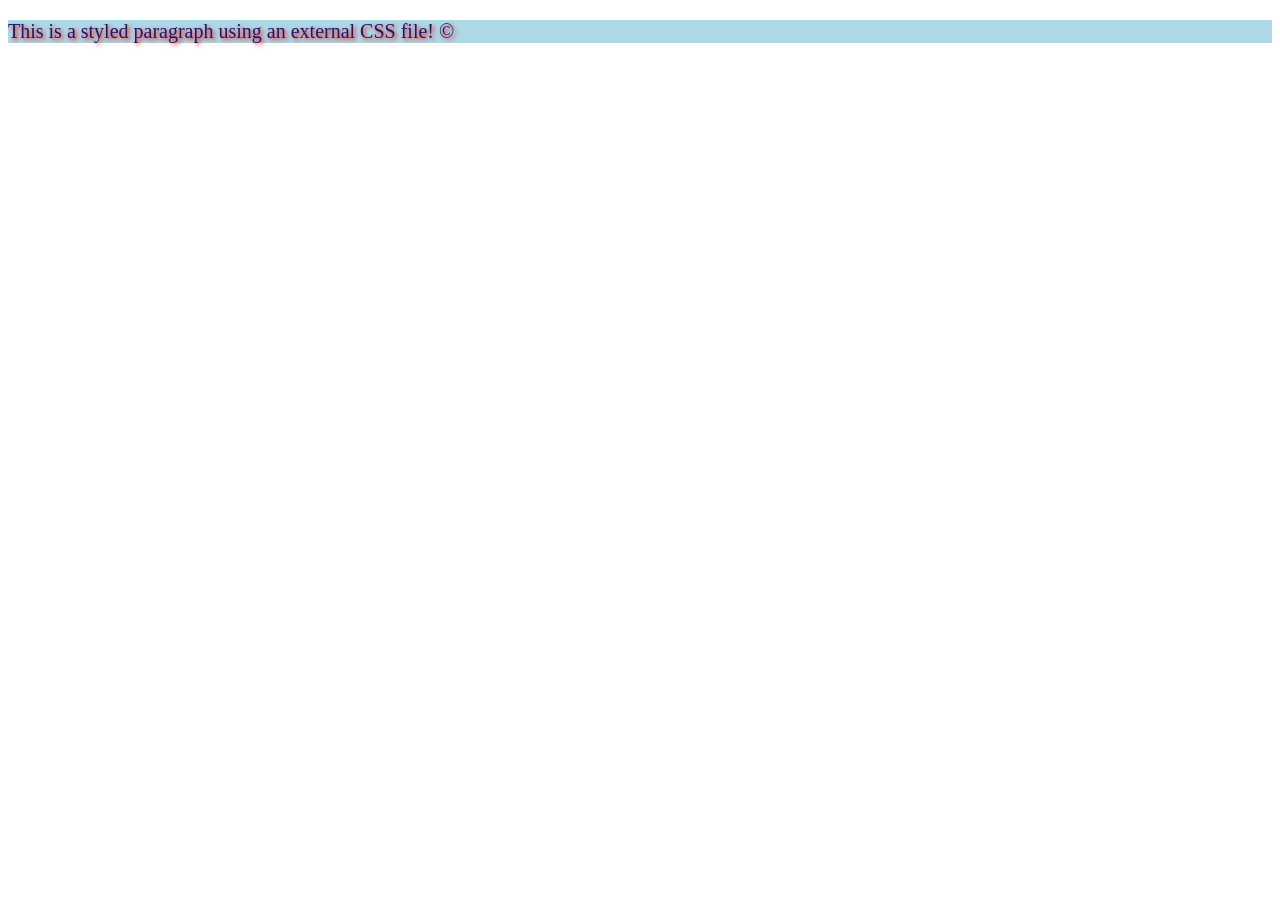
==== Basic_HTML_and_CSS/Basic_HTML_5.html @ d9a266cb "Complete Basic HTML and CSS Assignment" ====
<!DOCTYPE html>
<html lang="en">
<head>
<meta charset="UTF-8">
<title>Basic HTML 5</title>

<!--Linking the external CSS file -->
<link rel="stylesheet" type="text/css" href="Basic_CSS_2.css">
</head>
<body>
<p>This is a styled paragraph using an external CSS file! &copy;</p>
</body>
</html>
---- Basic_HTML_and_CSS/Basic_CSS_2.css ----
p {
	color: midnightblue;
	background-color: lightblue;
	font-size: 20px;
	text-align: left;
	text-shadow: 2px 2px 4px red;
}
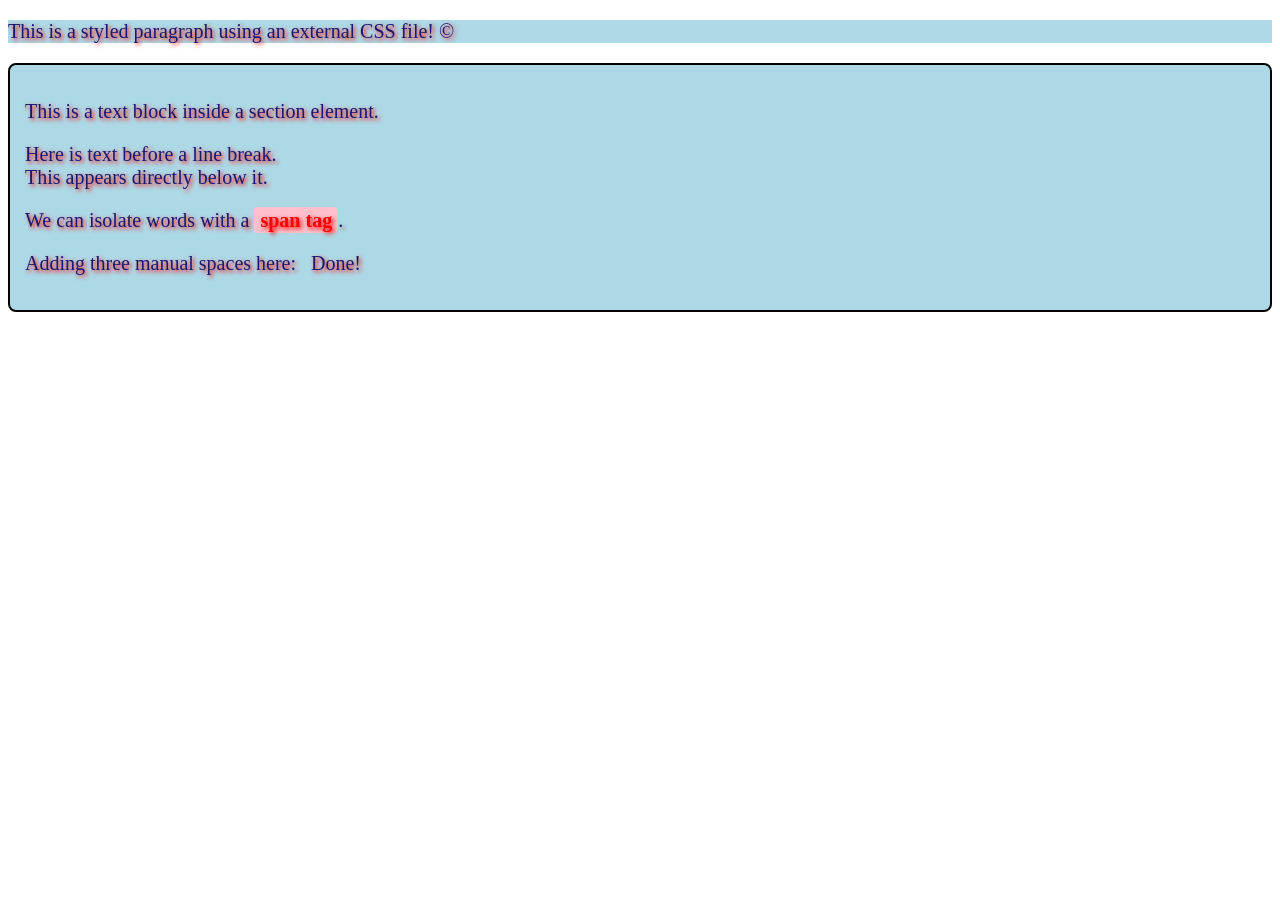
==== commit be76c4e9: "Completed my one-page website assignment" ====
--- a/Basic_HTML_and_CSS/Basic_HTML_5.html
+++ b/Basic_HTML_and_CSS/Basic_HTML_5.html
@@ -9,5 +9,14 @@
 </head>
 <body>
 <p>This is a styled paragraph using an external CSS file! &copy;</p>
+
+<!-- Add New Elemnet Here-->
+ <section>
+ <p>This is a text block inside a section element.</p>
+ <p>Here is text before a line break.<br>This appears directly below it.</p>
+ <p>We can isolate words with a <span>span tag</span>.</p>
+ <p>Adding three manual spaces here:&nbsp;&nbsp;&nbsp;Done!</p>
+ </section>
+ 
 </body>
 </html>
--- a/Basic_HTML_and_CSS/Basic_CSS_2.css
+++ b/Basic_HTML_and_CSS/Basic_CSS_2.css
@@ -5,4 +5,22 @@
 	font-size: 20px;
 	text-align: left;
 	text-shadow: 2px 2px 4px red;
+}
+
+/* ADD NEW STYLES BELOW 'p' RULE */
+
+section {
+	background-color: lightblue;
+	border: 2px solid black;
+	padding: 15px;
+	margin-top: 20px;
+	border-radius: 8px;
+}
+
+section span {
+	color: red;
+	font-weight: bold;
+	background-color: pink;
+	padding: 2px 6px;
+	border-radius: 4px;
 }
